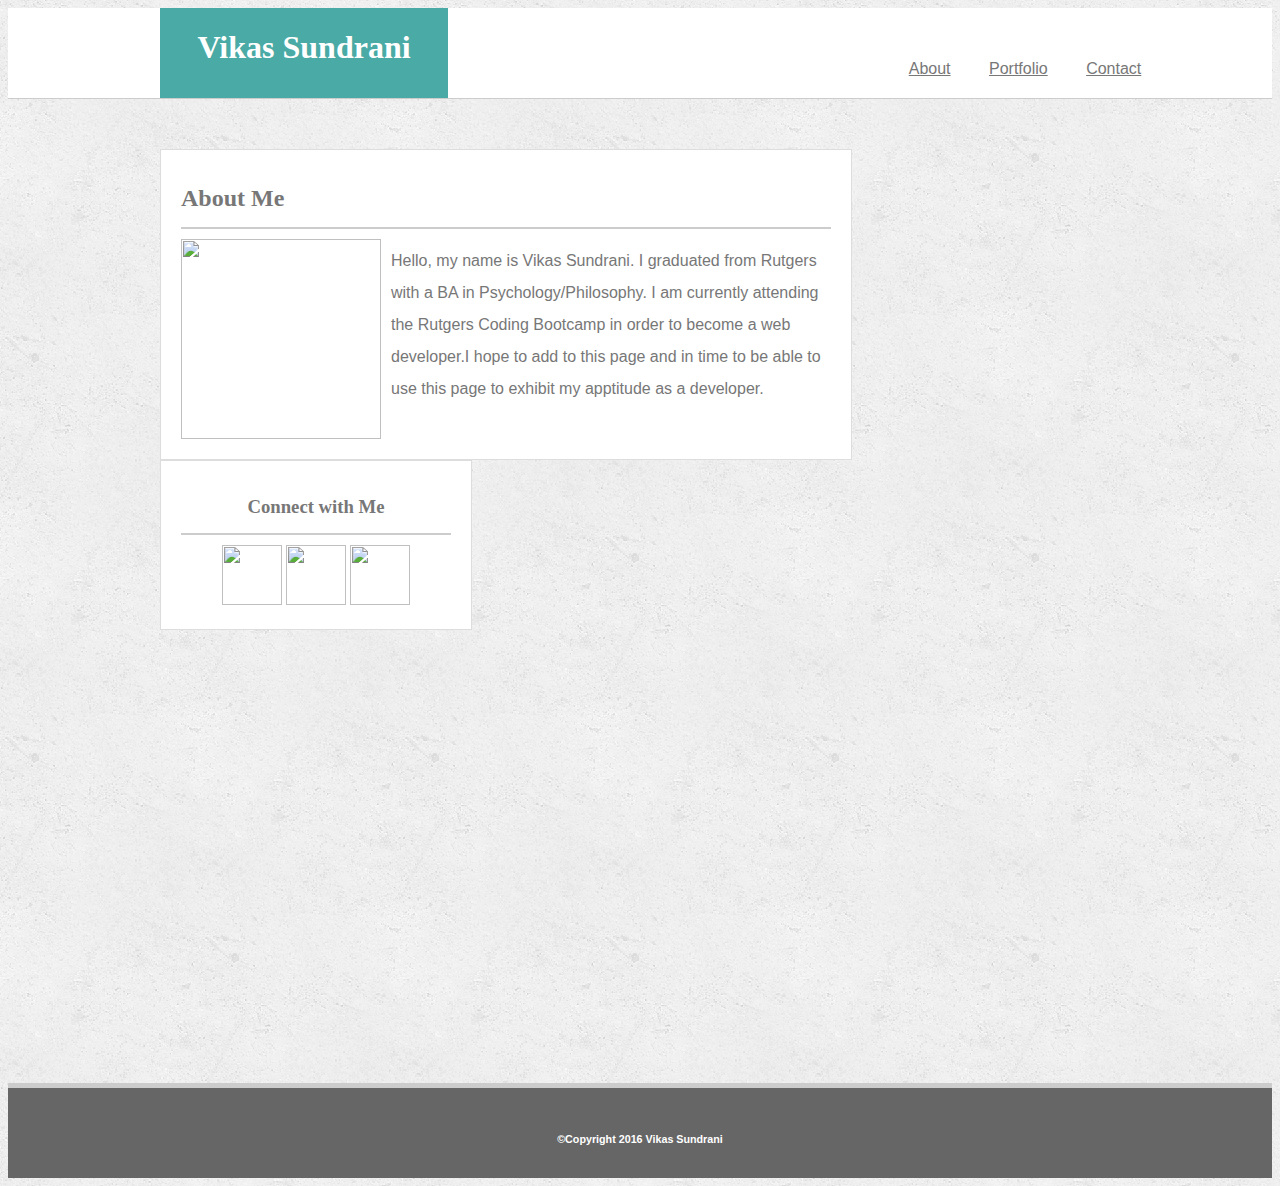
==== contact.html @ 3511177d "Portfolio Page Updated" ====
<!DOCTYPE >
<html lang="en">
	<head>
		<meta charset="utf-8">
		<link rel="stylesheet" type="text/css" href="assets/css/reset.css">
		<link rel="stylesheet" type="text/css" href="assets/css/bootstrap.css">
		<link rel="stylesheet" type="text/css" href="assets/css/style.css">
		<title>Basic Portfolio</title>
	 </head>
<body>
	<header>
		<div class="header-content">
			<div id="logo">
				<h1>Vikas Sundrani</h1>
			</div>
				<nav>
					<ul class="nav-list">
						<li><a href="index.html">About</a></li>
						<li><a href="portfolio.html">Portfolio</a></li>
						<li><a href="contact.html">Contact</a></li>
					</ul>
				</nav>
		</div>		
	</header>
		<div class="content">				
			<div class="profile">
				<h2>About Me</h2>
					<img src="assets/images/Vikas Sundrani.jpg" class="profile-img">
						<p>Hello, my name is Vikas Sundrani. I graduated from Rutgers with a BA in Psychology/Philosophy. I am currently attending the Rutgers Coding Bootcamp in order to become a web developer.I hope to add to this page and in time to be able to use this page to exhibit my apptitude as a developer.</p>
			</div>
			<div class="social-media">
				<h3>Connect with Me</h3>
					<ul id="social-buttons">
						<li><img src="assets/images/github.png"></li>
						<li><img src="assets/images/linkedin.png"></li>
						<li><img src="assets/images/stackoverflow.png"></li>
					</ul>
			</div>
		</div>	
	<div class="footer">
			<h6>&#169;Copyright 2016 Vikas Sundrani</h6>
	</div>
</body>
</html>
---- assets/css/style.css ----
body {
	font-family:'Arial','Helvetica Neue', Helvetica, sans-serif;
	background-image: url(../images/Background.png);
	color: #777777;
	font-size: 16px;
}
a {
	color: inherit;
}
p {
	line-height: 2;
}
header {
	background-color: #ffffff;
	width: 100%;
	border-bottom: 1px solid #cccccc;
	height: 90px;
}
div.header-content {
	width: 960px;
	margin: 0 auto;
	height: inherit;
	position: relative;
}
#logo {
	background-color: #4aaaa5;
	color: white;
	width: 30%;
	text-align: center;
	height: inherit;
	position: absolute;
	left: 0;
	bottom: 0;
	font-family: 'Georgia','Times New Roman', Times, serif;
	font-weight: bold;
}	
nav {
	float: right;
	width: 270px;
	height: 90px;
}
nav ul {
	color: #777777;
	height: 100%;
	width: 100%;
	font-size: 16px;
	text-align: center;
	list-style: none;
}
nav ul li {
	display: inline;
	line-height: 90px;
	padding: 17px;
	width: 90px;
}
div.content {
	width: 960px;
	height: 100%;
	margin: 50px auto;
}
div.profile {
	width: 650px;
	margin-right: 40px;
	padding: 20px;
}
div.profile,
div.social-media {
	background-color: #ffffff;
	float: left;
	border: 1px solid #dddddd;
	overflow: auto;
}
img.profile-img {
	height: 200px;
	width: 200px;
	float: left;
	padding-right: 10px;
}
div.social-media {
	width: 270px;
	text-align: center;
	padding: 20px;
}
h2 {
	border-bottom: 2px solid #cccccc;
	margin-top: 0;
	margin-bottom: 10px;
	margin-right: auto;
	padding: 15px 0;
	font-family: 'Georgia','Times New Roman', Times, serif;
	font-weight: bold;
}
h3 {
	border-bottom: 2px solid #cccccc;
	text-align: center;
	margin-top: 0;
	margin-bottom: 10px;
	padding: 15px 0;
	font-family: 'Georgia','Times New Roman', Times, serif;
	font-weight: bold;
}
.portfolio {
	position: relative;
	float: left;
	display: inline-block;
	width: 35%;
	padding: 10px;
}
.portfolio img{
	width: 100%;
}
.portfolio-text {
	position: absolute;
	bottom: 0;
	width: 100%;
	padding: 10px 20px;
}
#social-buttons {
		margin: 0 auto;
		text-align: center;
		padding: 0;
}
#social-buttons li{
	display: inline-block;
}
ul li img {
	width: 60px;
	height: 60px;
}
.footer {
	width: 100%;
	clear:both;
	text-align: center;
	background-color: #666666;
	color: white;
	border-top: 5px solid #cccccc;
	height: 90px;
}
h6 {
	margin-top: 45px;
}
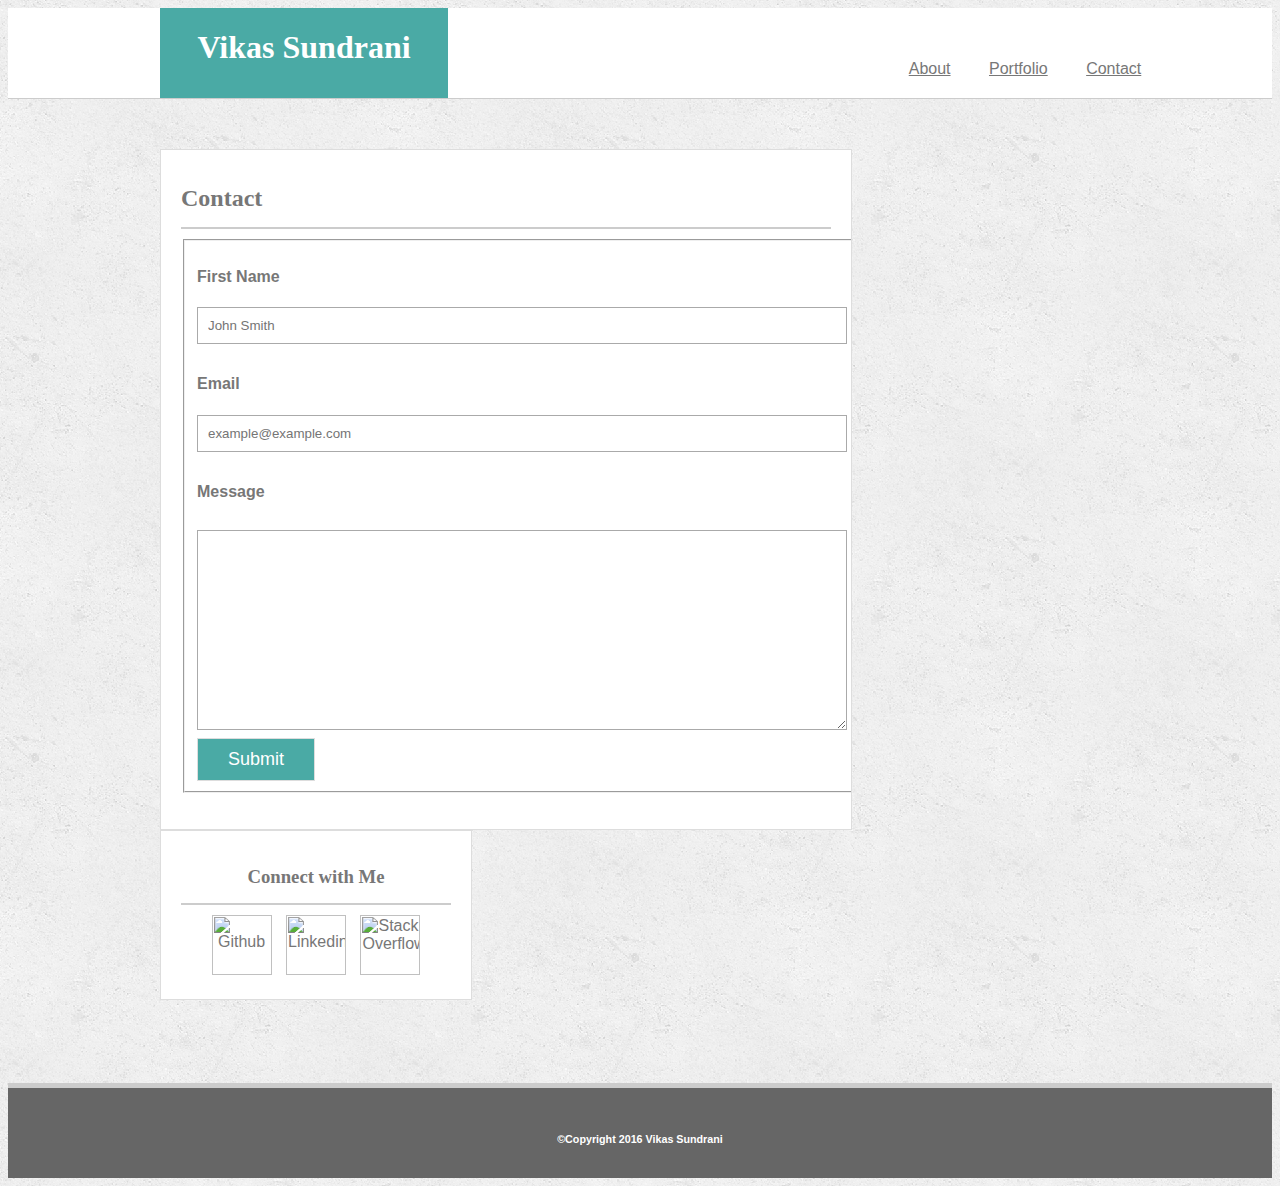
==== commit 3de0763d: "All pages working" ====
--- a/contact.html
+++ b/contact.html
@@ -24,16 +24,25 @@
 	</header>
 		<div class="content">				
 			<div class="profile">
-				<h2>About Me</h2>
-					<img src="assets/images/Vikas Sundrani.jpg" class="profile-img">
-						<p>Hello, my name is Vikas Sundrani. I graduated from Rutgers with a BA in Psychology/Philosophy. I am currently attending the Rutgers Coding Bootcamp in order to become a web developer.I hope to add to this page and in time to be able to use this page to exhibit my apptitude as a developer.</p>
+				<h2>Contact</h2>
+						<form action="#">
+							<fieldset>
+								<h4>First Name</h4>
+								<input type="text" name="fullname" placeholder="John Smith">
+								<h4>Email</h4>
+								<input type="text" name="email" placeholder="example@example.com">
+								<h4>Message</h4>
+								<textarea></textarea>
+								<input type="Submit" name="Submit" value="Submit">
+							</fieldset>	
+						</form>
 			</div>
 			<div class="social-media">
 				<h3>Connect with Me</h3>
 					<ul id="social-buttons">
-						<li><img src="assets/images/github.png"></li>
-						<li><img src="assets/images/linkedin.png"></li>
-						<li><img src="assets/images/stackoverflow.png"></li>
+						<li><a href="https://github.com/Wintermutate"><img src="assets/images/github.png" alt="Github"></a></li>
+						<li><a href="https://www.linkedin.com/in/vikas-sundrani-423537102?trk=hp-identity-name"><img src="assets/images/linkedin.png" alt="Linkedin"></a></li>
+						<li><a href="http://stackoverflow.com/users/6523947/vikas-sundrani?tab=profile"><img src="assets/images/stackoverflow.png" alt="Stack Overflow"></a></li>
 					</ul>
 			</div>
 		</div>	
--- a/assets/css/style.css
+++ b/assets/css/style.css
@@ -8,7 +8,10 @@
 	color: inherit;
 }
 p {
-	line-height: 2;
+	line-height: 1.5;
+}
+h4 {
+	font-weight: bold;
 }
 header {
 	background-color: #ffffff;
@@ -16,6 +19,31 @@
 	border-bottom: 1px solid #cccccc;
 	height: 90px;
 }
+fieldset {
+	width: 100%;
+	display: inline-block;
+}
+input[type=text]{
+	width: 100%;
+	padding: 10px;
+	border: 1px solid #aaa;
+	margin-bottom: 10px;
+}
+textarea {
+	width: 100%;
+	min-height: 200px;
+	margin: 8px 0px;
+	padding: 0px;
+	border: 1px solid #aaa;
+}
+input[type=submit] {
+	font-size: 18px;
+	background-color: #4aaaa5;
+	color: white;
+	padding: 10px 30px;
+	border: 1px solid #dddddd;
+}
+
 div.header-content {
 	width: 960px;
 	margin: 0 auto;
@@ -103,17 +131,26 @@
 	position: relative;
 	float: left;
 	display: inline-block;
-	width: 35%;
-	padding: 10px;
+	width: 50%;
+	padding: 15px;
 }
 .portfolio img{
 	width: 100%;
+	border: 1px solid #dddddd;
+	z-index: 1;
 }
 .portfolio-text {
 	position: absolute;
-	bottom: 0;
-	width: 100%;
-	padding: 10px 20px;
+	bottom: 15;
+	width: 90%;
+	padding: 10px 0;
+	background-color: #4aaaa5;
+	font-family: 'Georgia', Times, Times New Roman, serif;
+	color: white;
+	border: 2px solid #cccccc;
+	text-align: center;
+	font-size: 18px;
+	z-index: 2;
 }
 #social-buttons {
 		margin: 0 auto;
@@ -122,6 +159,7 @@
 }
 #social-buttons li{
 	display: inline-block;
+	padding: 0 5px;
 }
 ul li img {
 	width: 60px;
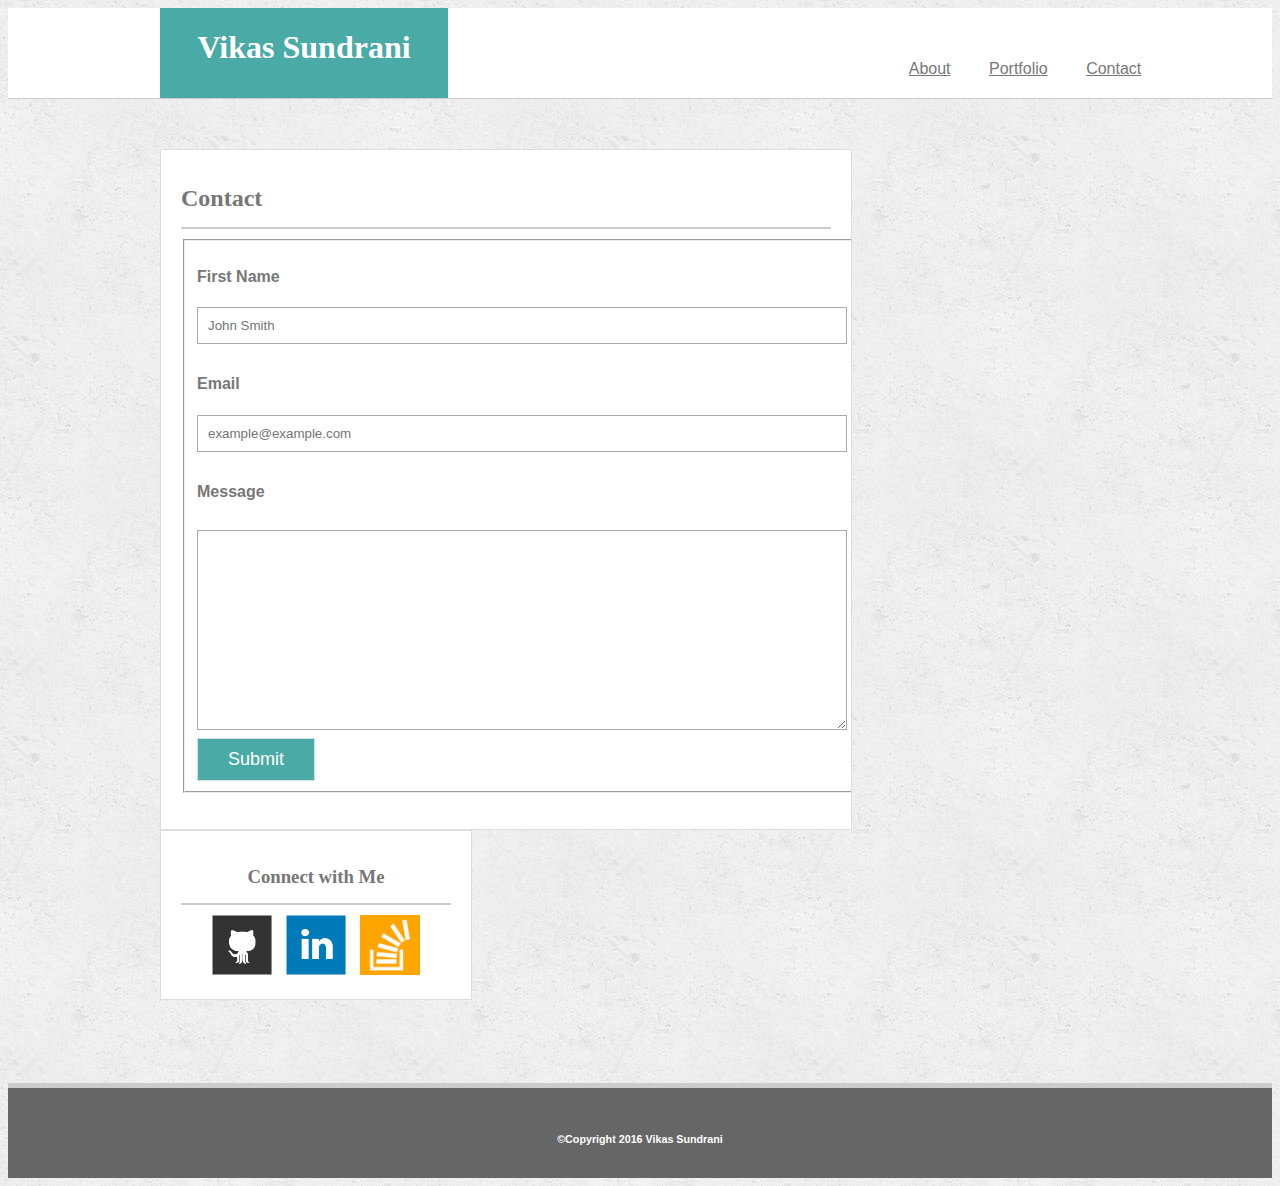
==== commit 85caa3dd: "Heroku Image Fix 2.0" ====
--- a/contact.html
+++ b/contact.html
@@ -40,9 +40,9 @@
 			<div class="social-media">
 				<h3>Connect with Me</h3>
 					<ul id="social-buttons">
-						<li><a href="https://github.com/Wintermutate"><img src="assets/images/github.png" alt="Github"></a></li>
-						<li><a href="https://www.linkedin.com/in/vikas-sundrani-423537102?trk=hp-identity-name"><img src="assets/images/linkedin.png" alt="Linkedin"></a></li>
-						<li><a href="http://stackoverflow.com/users/6523947/vikas-sundrani?tab=profile"><img src="assets/images/stackoverflow.png" alt="Stack Overflow"></a></li>
+						<li><a href="https://github.com/Wintermutate"><img src="assets/images/Github.png" alt="Github"></a></li>
+						<li><a href="https://www.linkedin.com/in/vikas-sundrani-423537102?trk=hp-identity-name"><img src="assets/images/Linkedin.png" alt="Linkedin"></a></li>
+						<li><a href="http://stackoverflow.com/users/6523947/vikas-sundrani?tab=profile"><img src="assets/images/stackoverflow.PNG" alt="Stack Overflow"></a></li>
 					</ul>
 			</div>
 		</div>	
